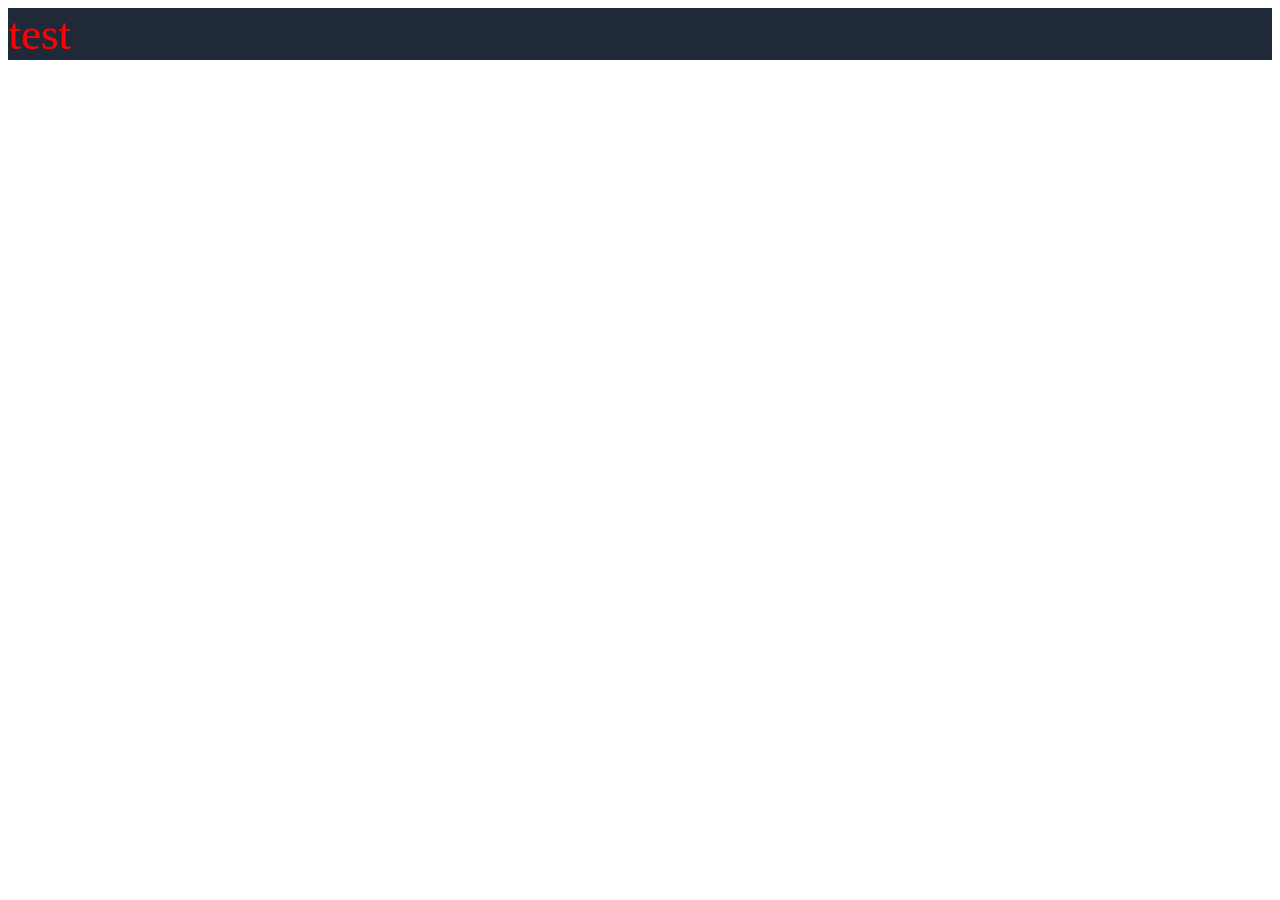
==== LandingPage.html @ d1e24bb1 "Add LandingPage.html, Add boilerplate HTML Add syles.css, Add divs according to example" ====
<!DOCTYPE html>
<html lang="en">
<head>
    <link rel="stylesheet" type="text/css" href="styles.css"/>
    <meta charset="UTF-8">
    <meta http-equiv="X-UA-Compatible" content="IE=edge">
    <meta name="viewport" content="width=device-width, initial-scale=1.0">
    <title>LandingPage</title>
</head>
<body>
    <div class="navBar">

    </div>
    <div class="hero">
        test
    </div>
</body>
<footer>

</footer>

</html>
---- styles.css ----
.hero, footer{
    background-color: #1F2937;
}

body{
    font-size: 45px;
    color: red;
}
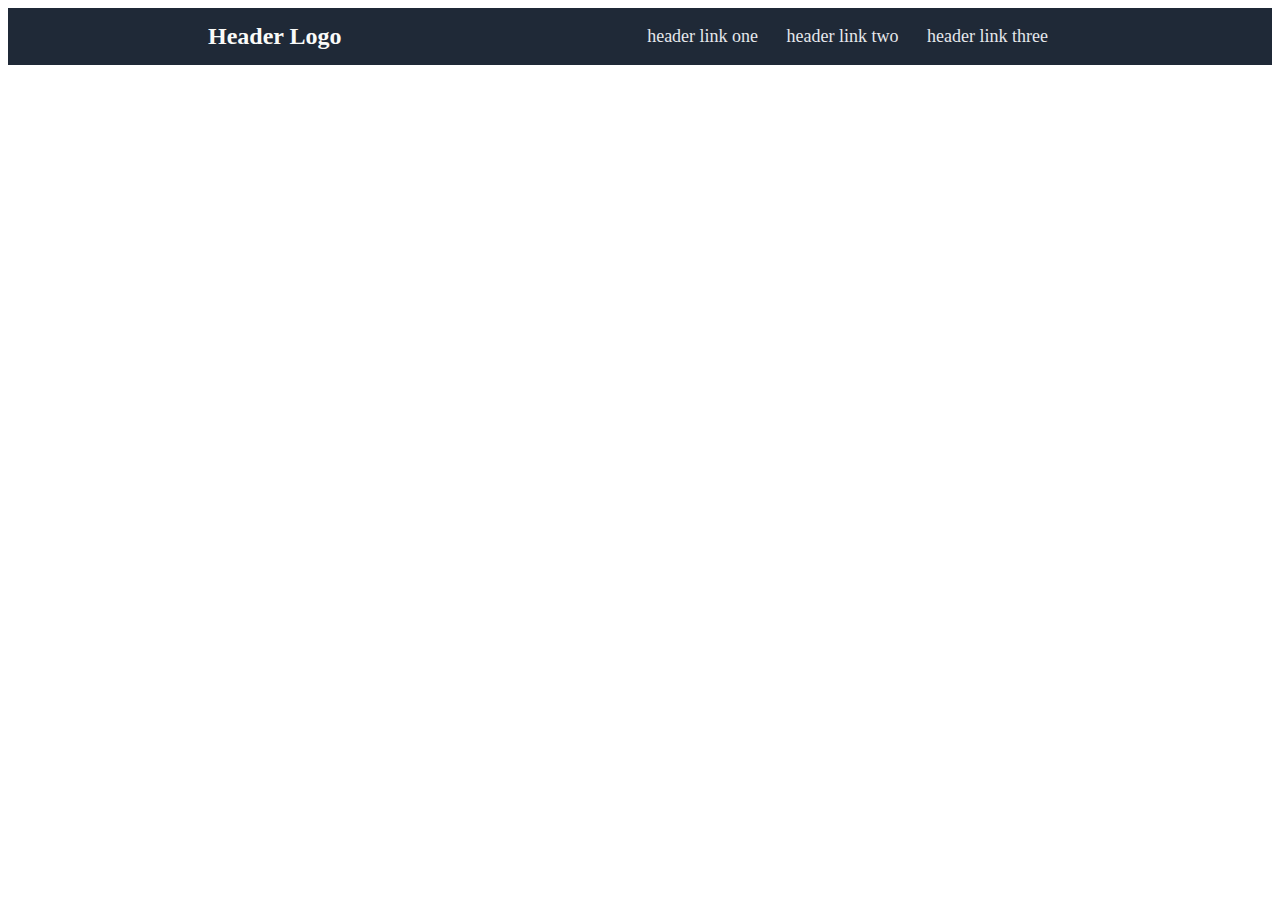
==== commit 943cede2: "completed navbar with correct spacing, font sizes and colors." ====
--- a/LandingPage.html
+++ b/LandingPage.html
@@ -8,12 +8,25 @@
     <title>LandingPage</title>
 </head>
 <body>
-    <div class="navBar">
+    <div class="hero">
+        <div class="Navbar">
+            <div class="leftNav">
+                Header Logo
+            </div>
+            <div class="rightNav">
+                <ul>
+                    <li>header link one</li>
+                    <li>header link two</li>
+                    <li>header link three</li>
+                </ul>
+            </div>
+        </div>
+        <div class ="restHero">
 
+        </div>
     </div>
-    <div class="hero">
-        test
-    </div>
+    
+
 </body>
 <footer>
 
--- a/styles.css
+++ b/styles.css
@@ -2,7 +2,29 @@
     background-color: #1F2937;
 }
 
-body{
-    font-size: 45px;
-    color: red;
+.Navbar{
+    display: flex;
+    font-size: 24px;
+    justify-content: space-between;
+    margin-left: 200px;
+    margin-right: 200px;
+    align-items: center;
+}
+
+.leftNav{
+    font-weight: bold;
+    font-size: 24px;
+    color: #F9FAF8;
+}
+
+.rightNav{
+    font-size: 18px;
+    color: #E5E7EB;
+}
+
+
+li{
+    margin-top: 0px;
+    display: inline;
+    margin-right: 24px;
 }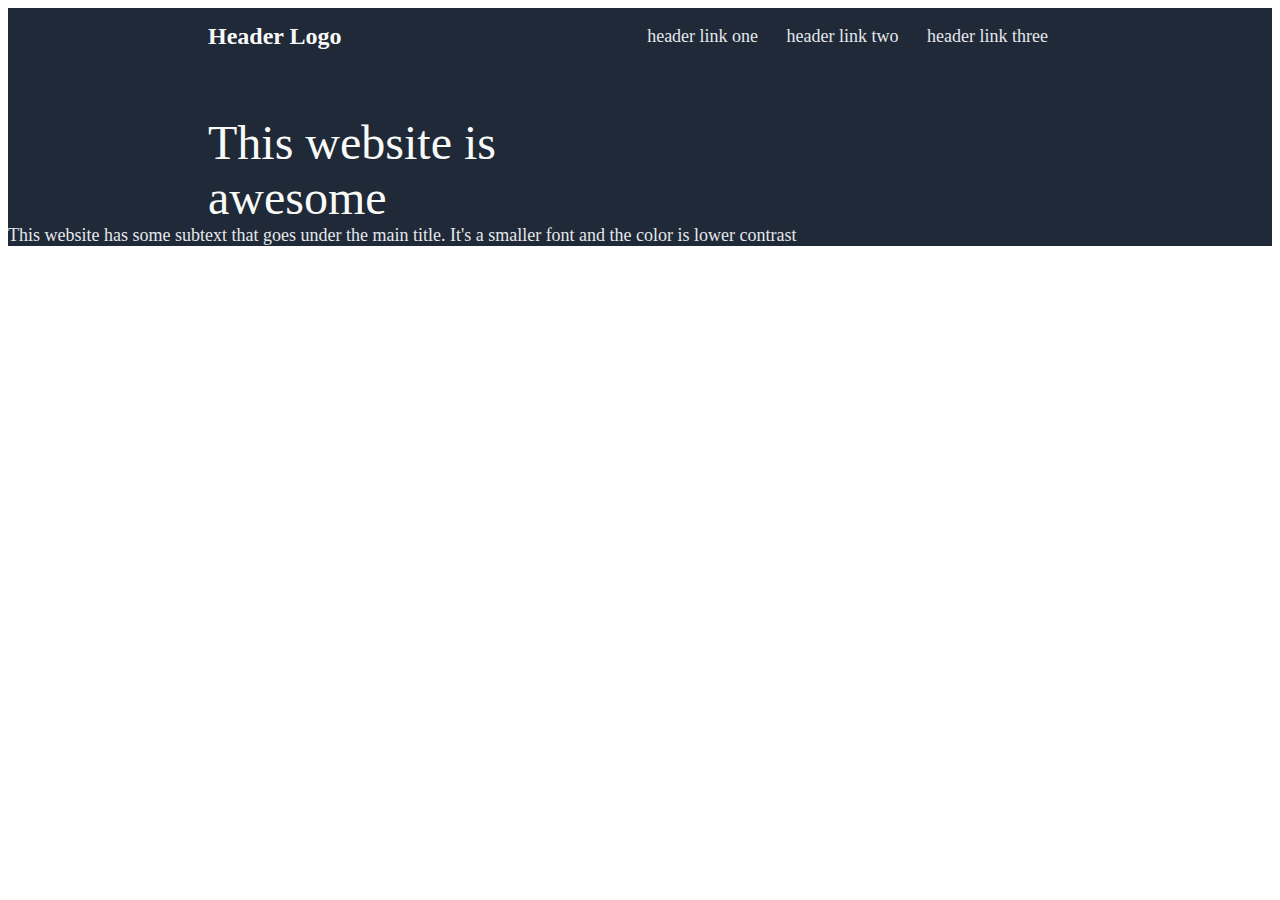
==== commit 4da59823: "Added hero heading." ====
--- a/LandingPage.html
+++ b/LandingPage.html
@@ -22,6 +22,15 @@
             </div>
         </div>
         <div class ="restHero">
+             <div class="leftHero"> 
+                <div class="heroHeading">
+                    This website is awesome
+                </div>
+                <div class="smallP">
+                    This website has some subtext that goes under the main title.
+                    It's a smaller font and the color is lower contrast
+                </div>
+             </div>
 
         </div>
     </div>
--- a/styles.css
+++ b/styles.css
@@ -8,6 +8,7 @@
     justify-content: space-between;
     margin-left: 200px;
     margin-right: 200px;
+    margin-bottom: 50px;
     align-items: center;
 }
 
@@ -22,6 +23,24 @@
     color: #E5E7EB;
 }
 
+.restHero{
+    justify-content: space-between;
+}
+
+.heroHeading{
+    font-size: 48px;
+    font-weight: extra-bold;
+    color: #F9FAF8;
+    margin-left: 200px;
+    word-wrap: normal;
+    width: 300px;
+}
+
+.smallP{
+    font-size: 18px;
+    color: #E5E7EB;
+}
+
 
 li{
     margin-top: 0px;
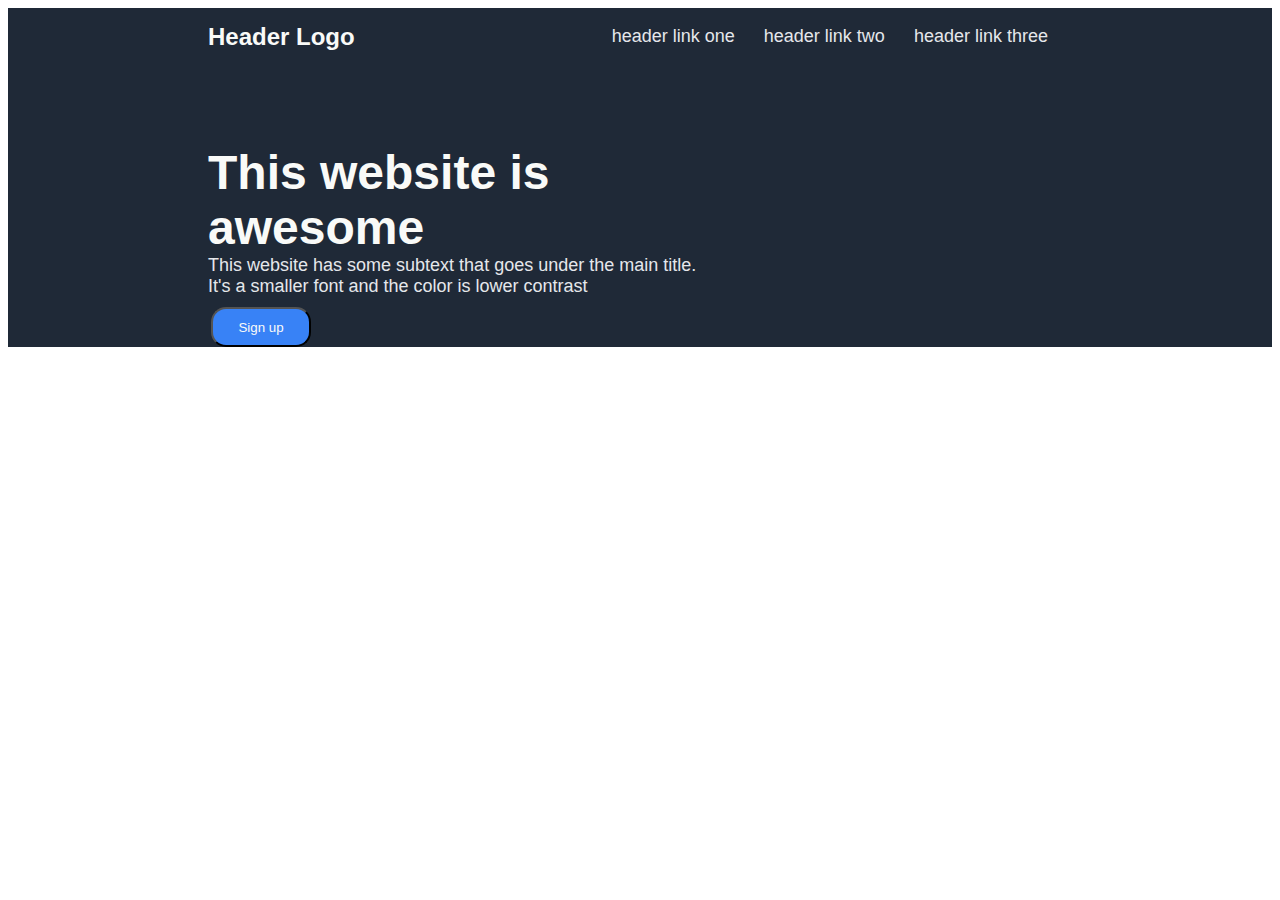
==== commit b2e76fbe: "Added button and related CSS." ====
--- a/LandingPage.html
+++ b/LandingPage.html
@@ -30,6 +30,9 @@
                     This website has some subtext that goes under the main title.
                     It's a smaller font and the color is lower contrast
                 </div>
+                <div class="heroButton">
+                    <button type="button">Sign up</button>
+                </div>
              </div>
 
         </div>
--- a/styles.css
+++ b/styles.css
@@ -1,3 +1,7 @@
+body{
+    font-family: Helvetica;
+}
+
 .hero, footer{
     background-color: #1F2937;
 }
@@ -8,7 +12,7 @@
     justify-content: space-between;
     margin-left: 200px;
     margin-right: 200px;
-    margin-bottom: 50px;
+    margin-bottom: 80px;
     align-items: center;
 }
 
@@ -29,16 +33,32 @@
 
 .heroHeading{
     font-size: 48px;
-    font-weight: extra-bold;
+    font-weight: bolder;
     color: #F9FAF8;
     margin-left: 200px;
     word-wrap: normal;
-    width: 300px;
+    width: 350px;
 }
 
 .smallP{
     font-size: 18px;
     color: #E5E7EB;
+    word-wrap: normal;
+    margin-left: 200px;
+    width: 500px;
+}
+
+.heroButton{
+    margin-left: 203px;
+}
+
+button{
+    border-radius: 15px;
+    background-color: #3882F6;
+    color: #F9FAF8;
+    margin-top: 10px;
+    width: 100px;
+    height: 40px;
 }
 
 
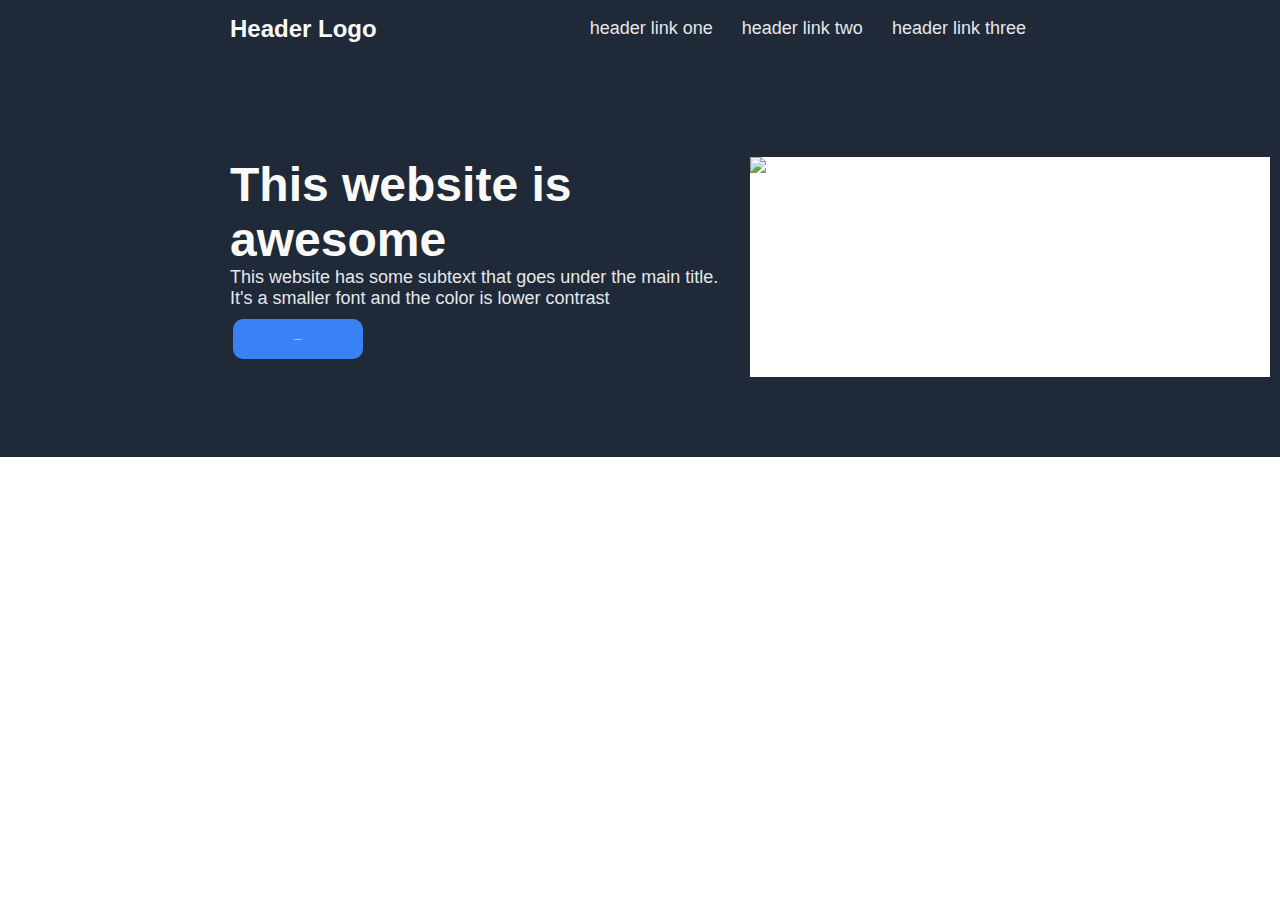
==== commit 516bdc2e: "Added right hand image in  hero, fixed spacing correct." ====
--- a/LandingPage.html
+++ b/LandingPage.html
@@ -34,7 +34,9 @@
                     <button type="button">Sign up</button>
                 </div>
              </div>
-
+             <div class="rightHero">
+                <img class="image" src="" alt="This is a placeholder for an image">
+             </div>
         </div>
     </div>
     
--- a/styles.css
+++ b/styles.css
@@ -1,5 +1,9 @@
+
+
 body{
     font-family: Helvetica;
+    margin: 0px;
+    padding: 0px;
 }
 
 .hero, footer{
@@ -10,9 +14,9 @@
     display: flex;
     font-size: 24px;
     justify-content: space-between;
-    margin-left: 200px;
-    margin-right: 200px;
-    margin-bottom: 80px;
+    margin-left: 230px;
+    margin-right: 230px;
+    margin-bottom: 100px;
     align-items: center;
 }
 
@@ -28,14 +32,15 @@
 }
 
 .restHero{
-    justify-content: space-between;
+    height: 300px;
+    display: flex;
 }
 
 .heroHeading{
     font-size: 48px;
     font-weight: bolder;
     color: #F9FAF8;
-    margin-left: 200px;
+    margin-left: 230px;
     word-wrap: normal;
     width: 350px;
 }
@@ -44,21 +49,35 @@
     font-size: 18px;
     color: #E5E7EB;
     word-wrap: normal;
-    margin-left: 200px;
+    margin-left: 230px;
     width: 500px;
 }
 
 .heroButton{
-    margin-left: 203px;
+    margin-left: 233px;
 }
 
 button{
-    border-radius: 15px;
+    border: 0px;
+    border-radius: 10px;
     background-color: #3882F6;
     color: #F9FAF8;
     margin-top: 10px;
-    width: 100px;
+    width: 130px;
     height: 40px;
+    font-weight: bolder;
+    font-size: 2px;
+}
+
+.leftHero{
+    display: flex;
+    flex-direction: column;
+    width: 450px;
+    margin-right: 300px;
+}
+
+.rightHero{
+    display: flex;
 }
 
 
@@ -66,4 +85,13 @@
     margin-top: 0px;
     display: inline;
     margin-right: 24px;
+}
+
+img{
+    color:white;
+    background-color: white;
+    height: 220px;
+    width: 520px;
+    margin-right: 0px;
+    margin-left: 0px;
 }